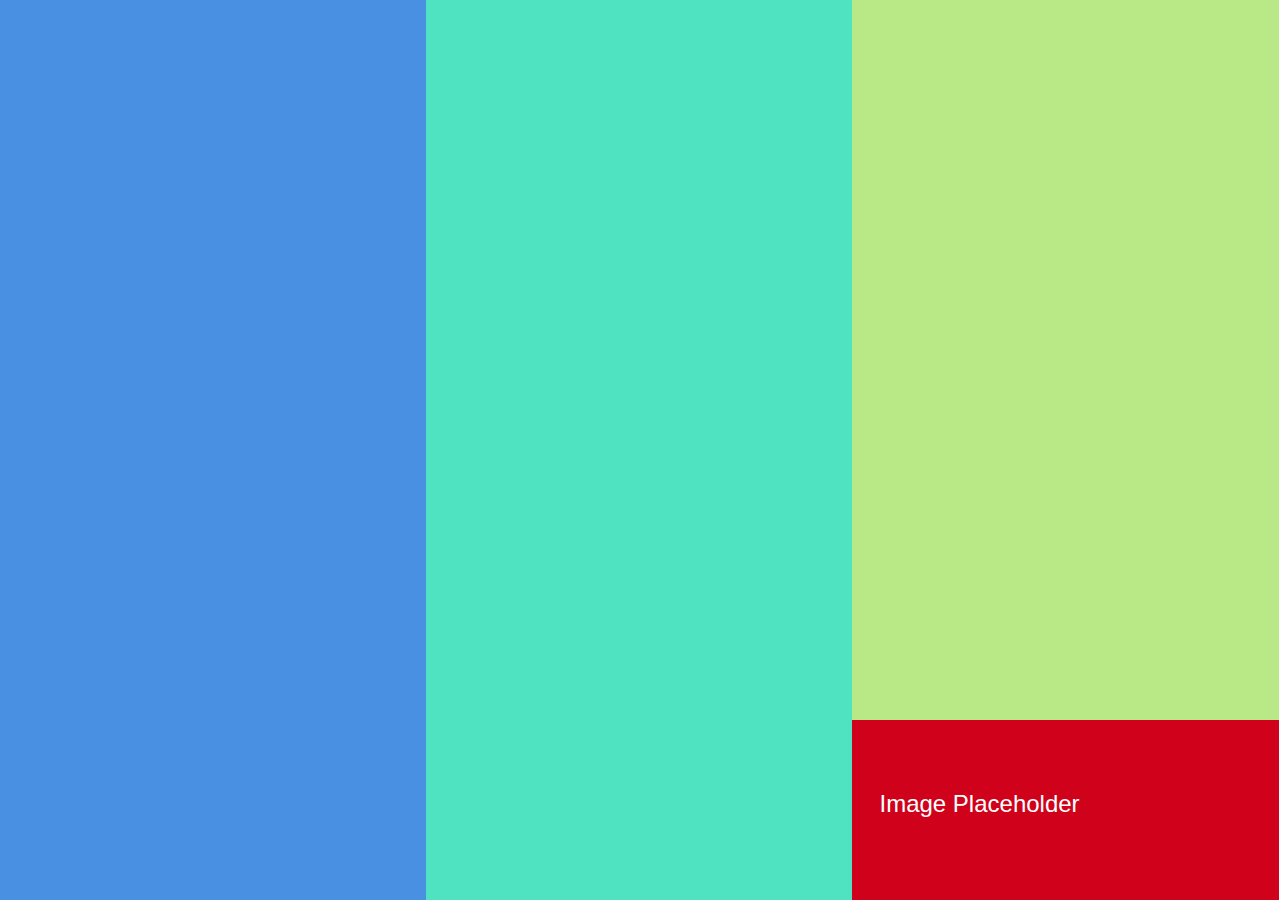
==== second/index.html @ 170a4549 "finished the project" ====
<!DOCTYPE html>
<html>
  <head>
    <meta charset="utf-8">
    <title>Second Layout</title>
    <link rel="stylesheet" href="./base.css"/>
    <link rel="stylesheet" href="./styles.css"/>
  </head>
  <body>
    <div class="one"></div>
    <div class="two"></div>
    <div class="three">
        <div class="four"><p>
          Image Placeholder
        </p></div>
    </div>




  </body>
</html>
---- second/base.css ----
html, body, div, span, applet, object, iframe,
h1, h2, h3, h4, h5, h6, p, blockquote, pre,
a, abbr, acronym, address, big, cite, code,
del, dfn, em, img, ins, kbd, q, s, samp,
small, strike, strong, sub, sup, tt, var,
b, u, i, center,
dl, dt, dd, ol, ul, li,
fieldset, form, label, legend,
table, caption, tbody, tfoot, thead, tr, th, td,
article, aside, canvas, details, embed,
figure, figcaption, footer, header, hgroup,
menu, nav, output, ruby, section, summary,
time, mark, audio, video {
	margin: 0;
	padding: 0;
	border: 0;
	font-size: 100%;
	font: inherit;
	vertical-align: baseline;
  box-sizing: border-box;
}
/* HTML5 display-role reset for older browsers */
article, aside, details, figcaption, figure,
footer, header, hgroup, menu, nav, section {
	display: block;
}
body {
	line-height: 1;
}
ol, ul {
	list-style: none;
}
blockquote, q {
	quotes: none;
}
blockquote:before, blockquote:after,
q:before, q:after {
	content: '';
	content: none;
}
table {
	border-collapse: collapse;
	border-spacing: 0;
}
---- second/styles.css ----
body{
  display: flex;
  flex-wrap: wrap;
}
.one{
  height: 100vh;
  width: 33.3%;
  background-color: #4A90E2;
}

.two{
  height: 100vh;
  width: 33.3%;
  background-color: #50E3C2;

}

.three{
  height: 100vh;
  width: 33.3%;
  background-color: #B8E986;
  position: relative;
}

.four{
  height: 20vh;
  width: 100%;
  background-color: #D0021B;
  position: absolute;
  bottom: 0px;
}
.four p{
  color:white;
  margin-top: 8vh;
  margin-left: 3vh;
  font-size: 24px;
  font-family: Arial;
}
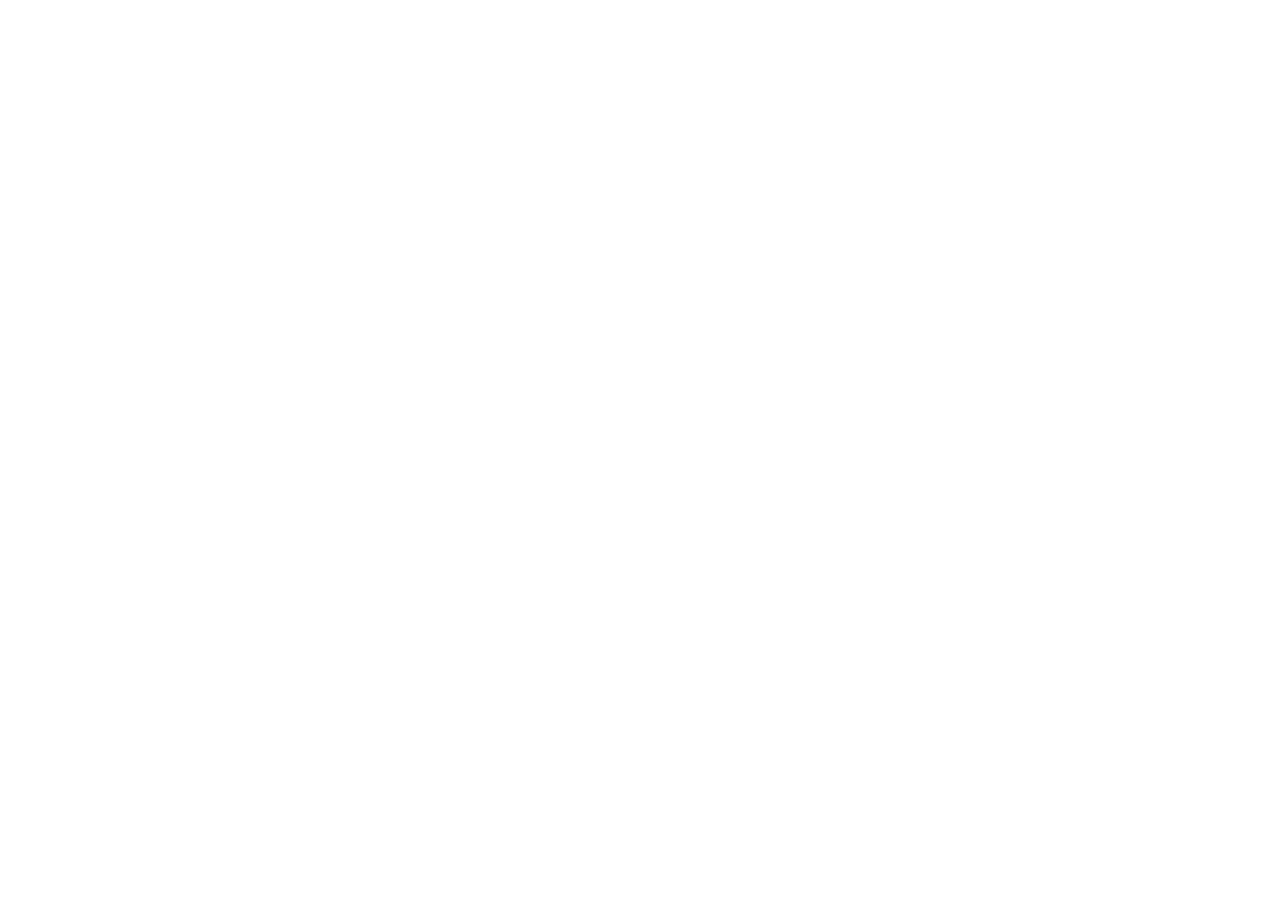
==== commit e7039aef: "went back to master" ====
--- a/second/index.html
+++ b/second/index.html
@@ -7,16 +7,6 @@
     <link rel="stylesheet" href="./styles.css"/>
   </head>
   <body>
-    <div class="one"></div>
-    <div class="two"></div>
-    <div class="three">
-        <div class="four"><p>
-          Image Placeholder
-        </p></div>
-    </div>
-
-
-
-
+  
   </body>
 </html>
